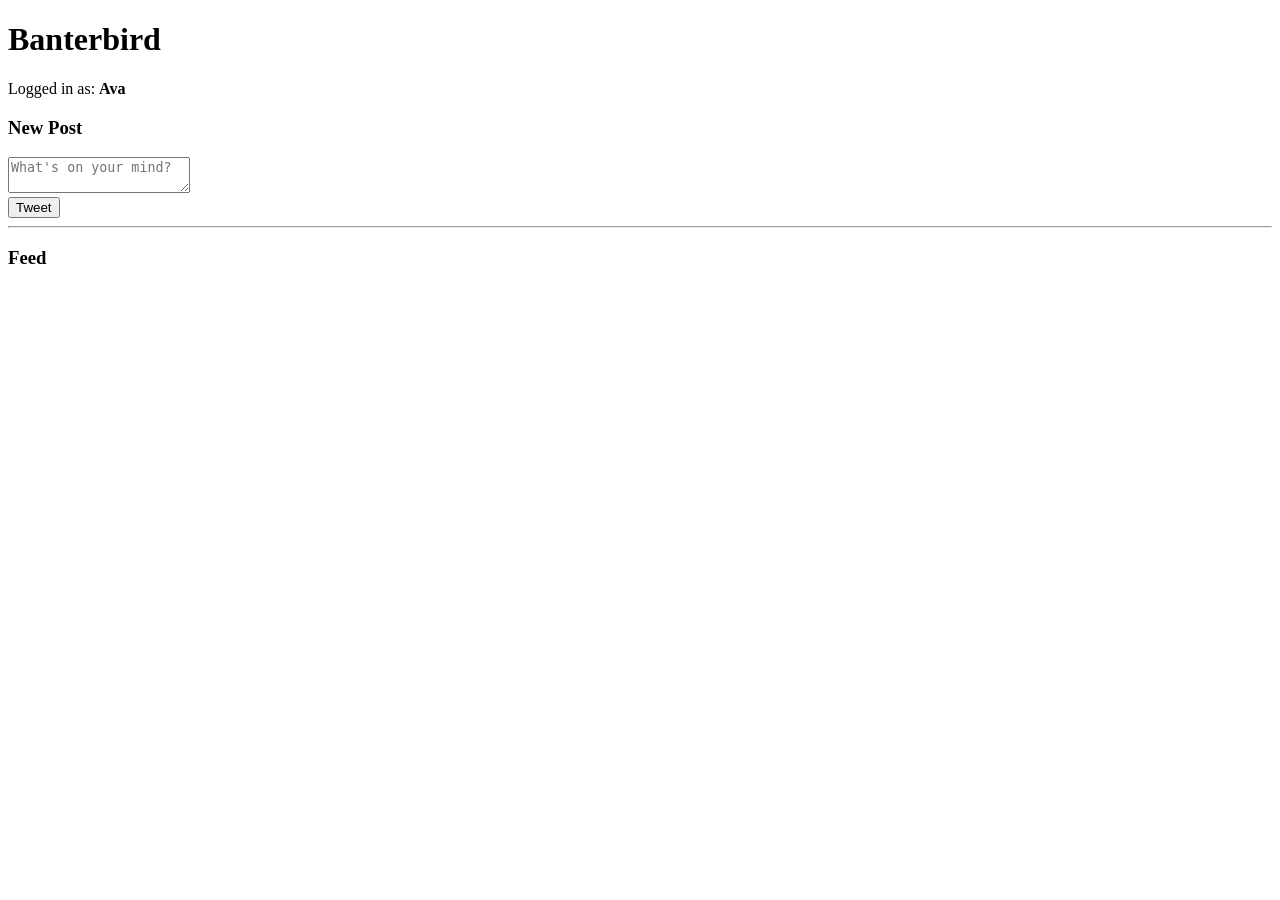
==== templates/index.html @ c45c1d0c "Post almost works, needs refresh" ====
<!DOCTYPE html>
<html>
<head>
    <title>Banterbird</title>
    <script src="/static/js/app.js" defer></script>
</head>
<body>
    <h1>Banterbird</h1>
    <div>
        Logged in as: <strong id="username">Ava</strong>
    </div>
    <div>
        <h3>New Post</h3>
        <textarea id="postInput" placeholder="What's on your mind?"></textarea><br>
        <button onclick="submitPost()">Tweet</button>
    </div>
    <hr>
    <h3>Feed</h3>
    <div id="feed"></div>

    <template id="post-template">
        <div class="post">
            <p><strong class="username"></strong>: <span class="message"></span></p>
            <small class="timestamp"></small>
            <hr>
        </div>
    </template>
</body>
</html>
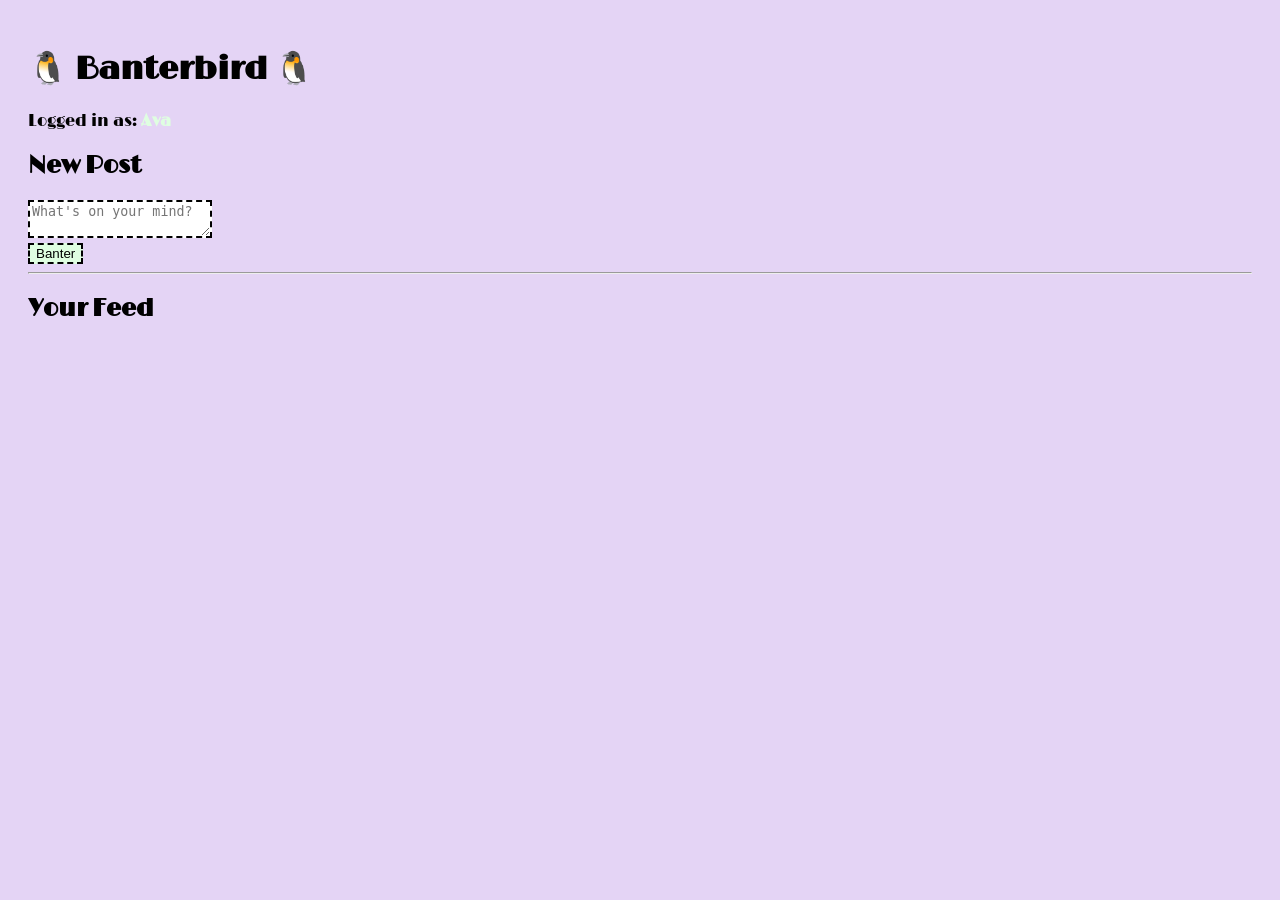
==== commit 8c4eb88e: "CSS added" ====
--- a/templates/index.html
+++ b/templates/index.html
@@ -3,19 +3,24 @@
 <head>
     <title>Banterbird</title>
     <script src="/static/js/app.js" defer></script>
+    <link rel="stylesheet" href="/static/css/style.css"> <!-- For CSS -->
+
+    <link rel="preconnect" href="https://fonts.googleapis.com"> <!-- For Google Font -->
+    <link rel="preconnect" href="https://fonts.gstatic.com" crossorigin>
+    <link href="https://fonts.googleapis.com/css2?family=Limelight&display=swap" rel="stylesheet">
 </head>
 <body>
-    <h1>Banterbird</h1>
+    <h1>🐧 Banterbird 🐧</h1>
     <div>
         Logged in as: <strong id="username">Ava</strong>
     </div>
     <div>
-        <h3>New Post</h3>
+        <h2>New Post</h2>
         <textarea id="postInput" placeholder="What's on your mind?"></textarea><br>
-        <button onclick="submitPost()">Tweet</button>
+        <button id="tweet" onclick="submitPost()">Banter</button>
     </div>
     <hr>
-    <h3>Feed</h3>
+    <h2>Your Feed</h2>
     <div id="feed"></div>
 
     <template id="post-template">
--- a/static/css/style.css
+++ b/static/css/style.css
@@ -0,0 +1,30 @@
+/* style.css */
+
+body {
+    font-family: "Limelight", sans-serif;
+    background-color: #e4d4f5;
+    padding: 20px;
+    font-weight: 400;
+    font-style: normal;
+}
+
+#feed {
+    margin-top: 30px;
+}
+
+#postInput {
+    border-style: dashed;
+    border-color: #000000;
+    border-width: 2px;
+}
+
+#tweet {
+    border-style: dashed;
+    border-color: #000000;
+    border-width: 2px;
+    background-color: #dffee1;
+}
+
+#username {
+    color: #dffee1;
+}
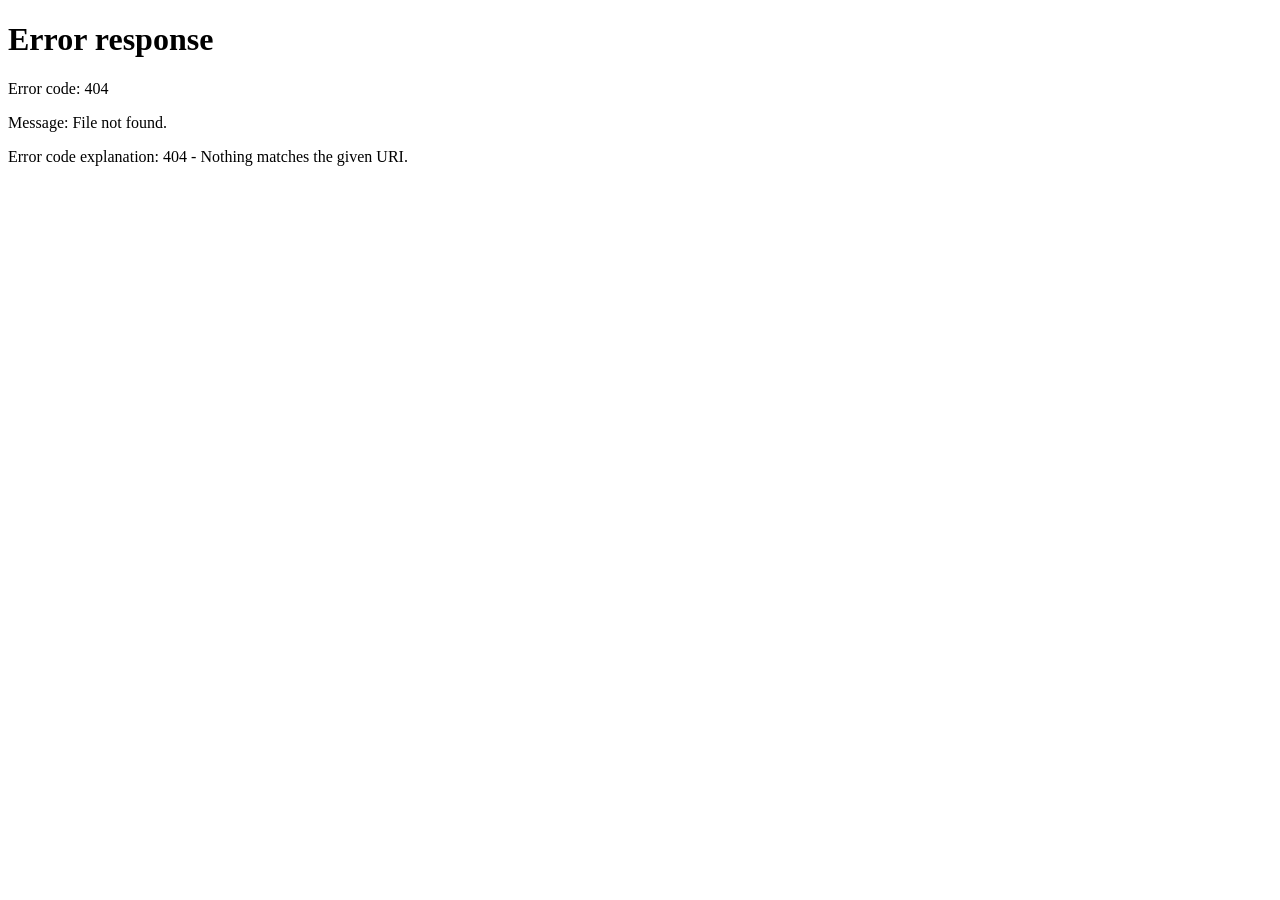
==== commit 9bd71163: "Added Login Page" ====
--- a/templates/index.html
+++ b/templates/index.html
@@ -12,7 +12,7 @@
 <body>
     <h1>🐧 Banterbird 🐧</h1>
     <div>
-        Logged in as: <strong id="username">Ava</strong>
+        Logged in as: <strong id="username"> </strong>
     </div>
     <div>
         <h2>New Post</h2>
